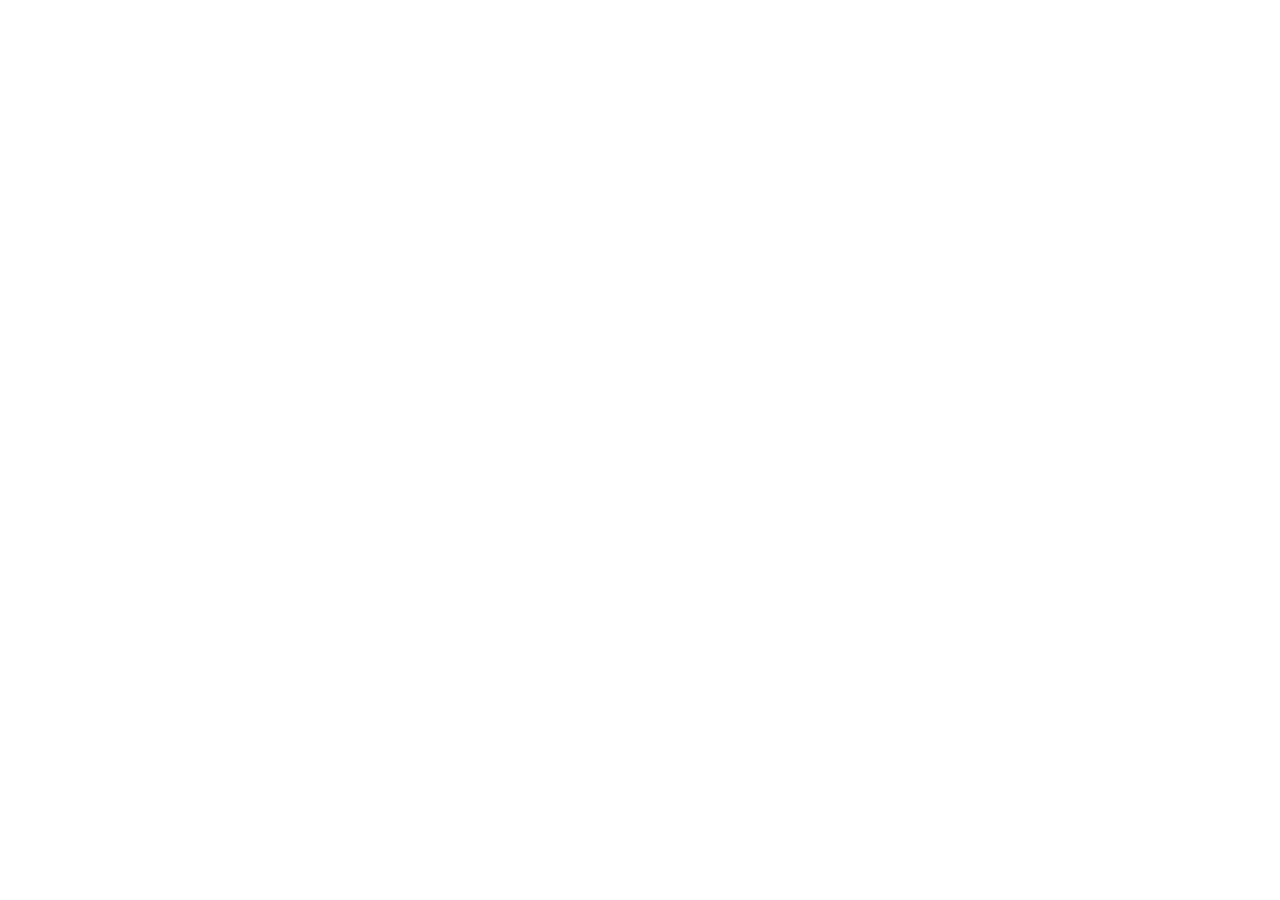
==== index.html @ c2fbf706 "Add files via upload" ====
<!DOCTYPE html>
<html lang="en">
<head>
    <meta charset="UTF-8">
    <meta name="viewport" content="width=device-width, initial-scale=1.0">
    <title>Document</title>
    <link rel="stylesheet" href="style.css">
</head>
<body>
    <p id="p1"></p>
    <p id="p2"></p>
    <p id="p3"></p>
    <script src="index.js"></script>
</body>
</html>
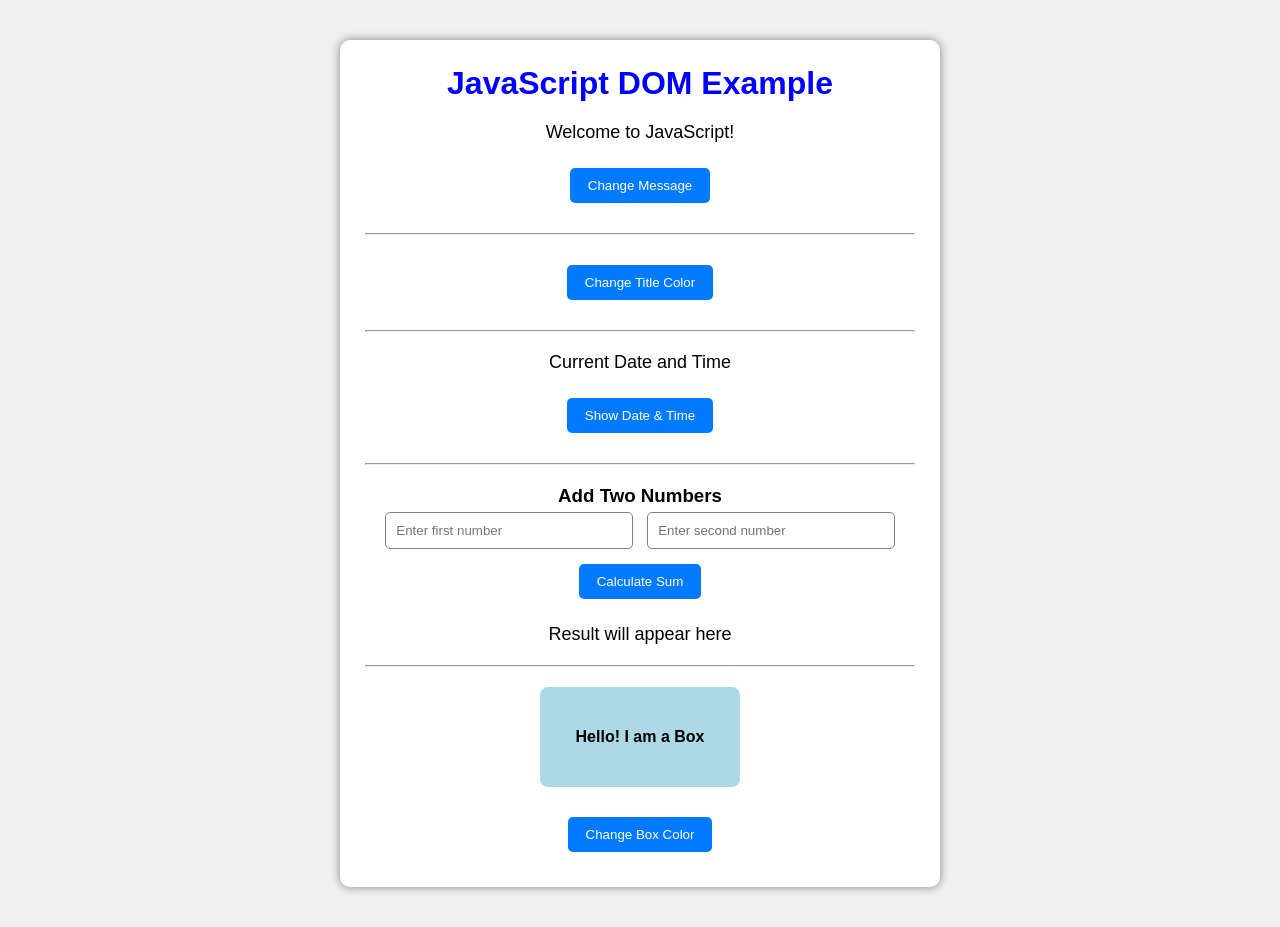
==== commit 843d7284: "Add files via upload" ====
--- a/index.html
+++ b/index.html
@@ -1,15 +1,52 @@
+
 <!DOCTYPE html>
-<html lang="en">
+<html>
 <head>
-    <meta charset="UTF-8">
-    <meta name="viewport" content="width=device-width, initial-scale=1.0">
-    <title>Document</title>
+    <title>JavaScript DOM Practice</title>
     <link rel="stylesheet" href="style.css">
 </head>
 <body>
-    <p id="p1"></p>
-    <p id="p2"></p>
-    <p id="p3"></p>
-    <script src="index.js"></script>
+
+    <div class="container">
+
+        <h1 id="title">JavaScript DOM Example</h1>
+
+        <!-- Change Message -->
+        <p id="message">Welcome to JavaScript!</p>
+        <button onclick="changeMessage()">Change Message</button>
+
+        <hr>
+
+        <!-- Change Text Color -->
+        <button onclick="changeColor()">Change Title Color</button>
+
+        <hr>
+
+        <!-- Current Date and Time -->
+        <p id="date">Current Date and Time</p>
+        <button onclick="showDate()">Show Date & Time</button>
+
+        <hr>
+
+        <!-- Addition of Two Numbers -->
+        <h3>Add Two Numbers</h3>
+
+        <input type="number" id="num1" placeholder="Enter first number">
+        <input type="number" id="num2" placeholder="Enter second number">
+
+        <button onclick="addNumbers()">Calculate Sum</button>
+
+        <p id="result">Result will appear here</p>
+
+        <hr>
+
+        <!-- Change Box Background -->
+        <div id="box">Hello! I am a Box</div>
+        <button onclick="changeBox()">Change Box Color</button>
+
+    </div>
+
+    <script src="script.js"></script>
+
 </body>
-</html>+</html>
--- a/style.css
+++ b/style.css
@@ -0,0 +1,70 @@
+
+* {
+    margin: 0;
+    padding: 0;
+    box-sizing: border-box;
+}
+
+body {
+    font-family: Arial, sans-serif;
+    background-color: #f0f0f0;
+}
+
+.container {
+    width: 80%;
+    max-width: 600px;
+    margin: 40px auto;
+    padding: 25px;
+    background-color: white;
+    text-align: center;
+    border-radius: 10px;
+    box-shadow: 0 0 10px gray;
+}
+
+h1 {
+    color: blue;
+    margin-bottom: 20px;
+}
+
+p {
+    margin: 15px;
+    font-size: 18px;
+}
+
+button {
+    background-color: #007bff;
+    color: white;
+    border: none;
+    padding: 10px 18px;
+    margin: 10px;
+    border-radius: 5px;
+    cursor: pointer;
+}
+
+button:hover {
+    background-color: #0056b3;
+}
+
+input {
+    padding: 10px;
+    width: 45%;
+    margin: 5px;
+    border: 1px solid gray;
+    border-radius: 5px;
+}
+
+hr {
+    margin: 20px 0;
+}
+
+#box {
+    width: 200px;
+    height: 100px;
+    background-color: lightblue;
+    margin: 20px auto;
+    display: flex;
+    justify-content: center;
+    align-items: center;
+    border-radius: 8px;
+    font-weight: bold;
+}
